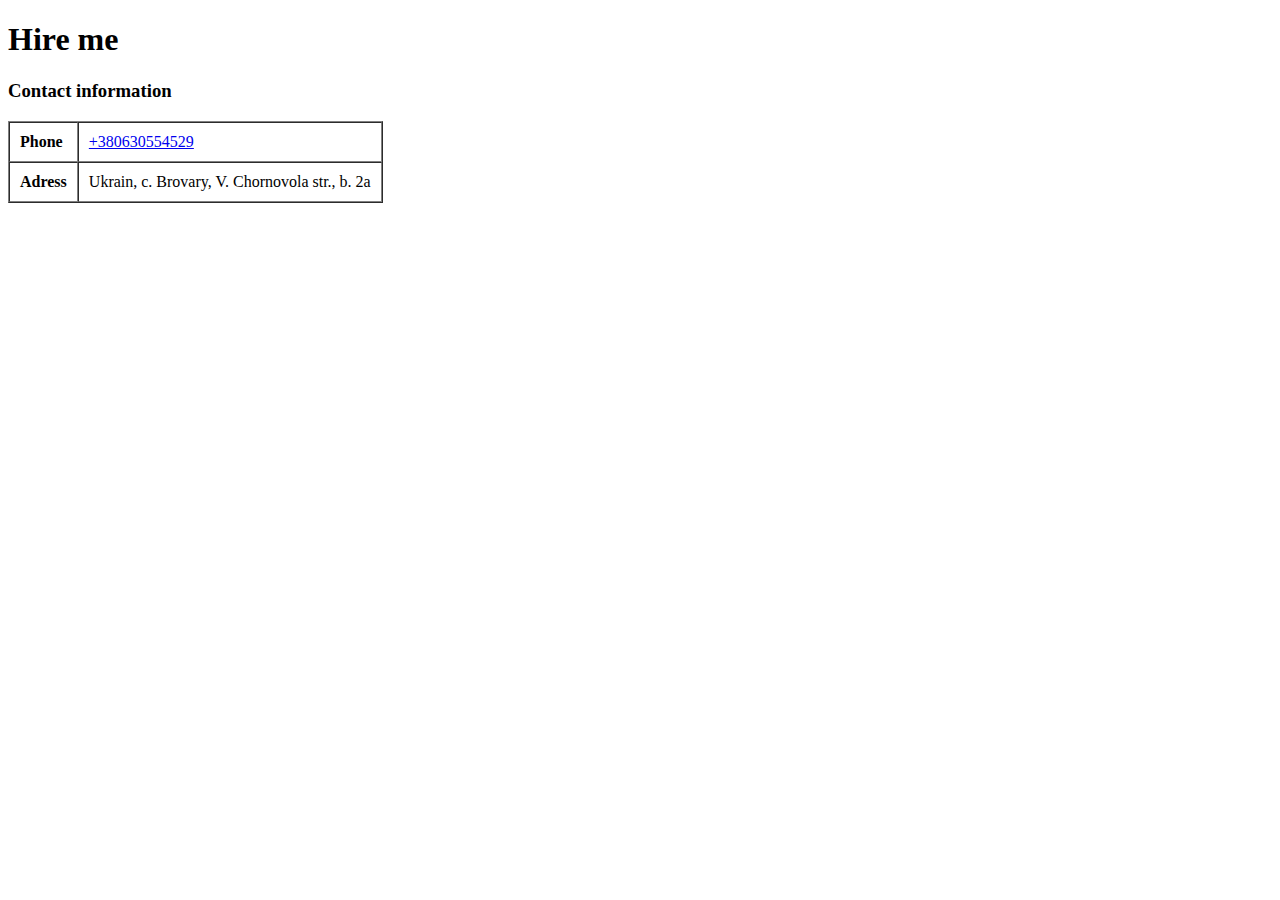
==== hire-me.html @ 987a03d2 "new branch for feedback" ====
<!DOCTYPE html>
<html lang="en">
  <head>
    <meta charset="UTF-8" />
    <meta http-equiv="X-UA-Compatible" content="IE=edge" />
    <meta name="viewport" content="width=device-width, initial-scale=1.0" />
    <title>Hire me</title>
  </head>
  <body>
    <div class="container">
      <h1>Hire me</h1>
      <h3>Contact information</h3>
      <table border="1" cellspacing="0" cellpadding="10px">
        <tbody>
          <tr>
            <td><strong>Phone</strong></td>
            <td><a href="tel: +380630554529">+380630554529</a></td>
          </tr>
          <tr>
            <td><strong>Adress</strong></td>
            <td>Ukrain, c. Brovary, V. Chornovola str., b. 2a</td>
          </tr>
        </tbody>
      </table>
    </div>
  </body>
</html>
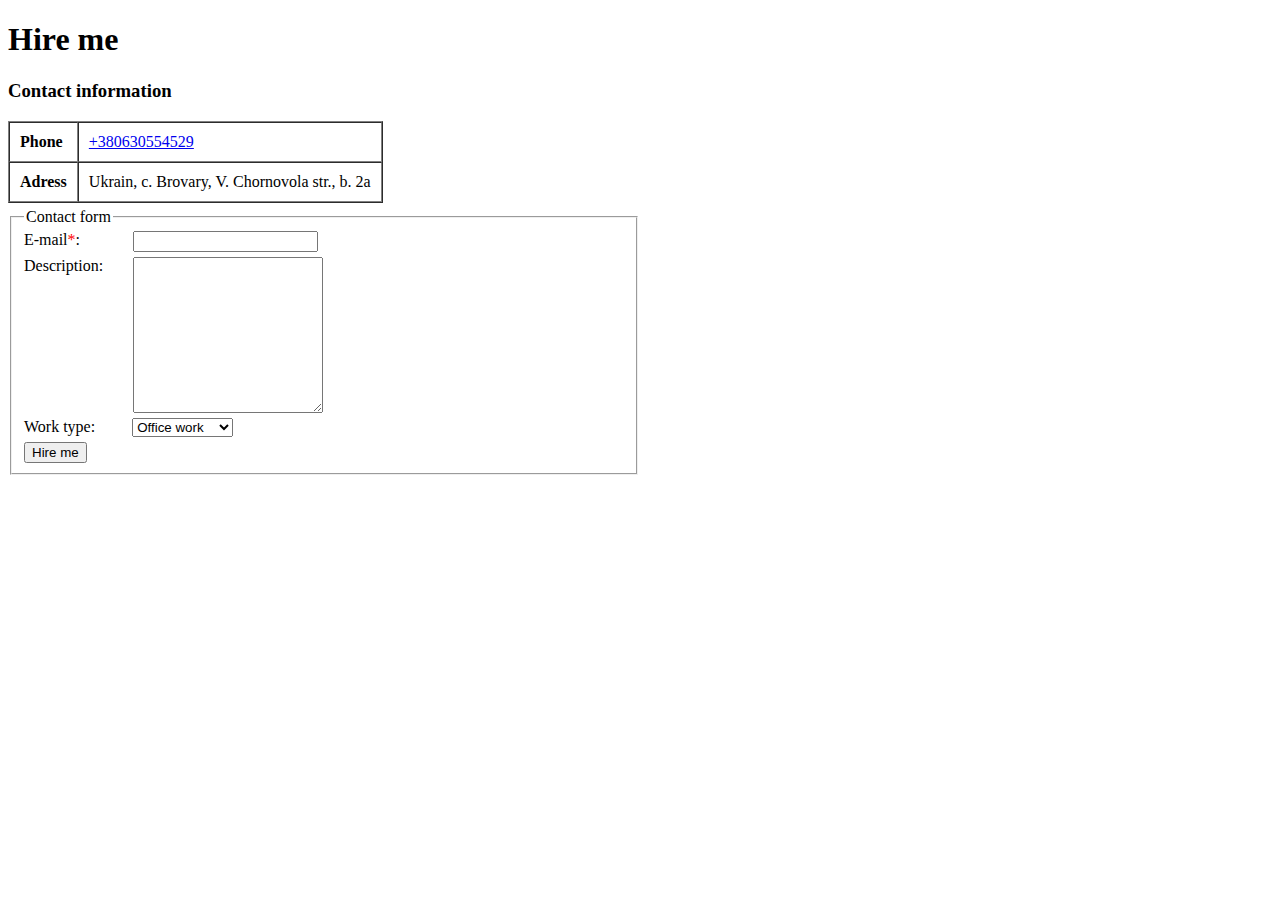
==== commit 49dba3f5: "add hire-me page" ====
--- a/hire-me.html
+++ b/hire-me.html
@@ -10,18 +10,50 @@
     <div class="container">
       <h1>Hire me</h1>
       <h3>Contact information</h3>
+
       <table border="1" cellspacing="0" cellpadding="10px">
         <tbody>
           <tr>
             <td><strong>Phone</strong></td>
             <td><a href="tel: +380630554529">+380630554529</a></td>
           </tr>
+
           <tr>
             <td><strong>Adress</strong></td>
             <td>Ukrain, c. Brovary, V. Chornovola str., b. 2a</td>
           </tr>
         </tbody>
       </table>
+
+      <form action="#" style="margin-top: 5px">
+        <fieldset style="width: 600px">
+          <legend>Contact form</legend>
+          <div style="display: flex; gap: 53px">
+            <label for="email">E-mail<span style="color: red">*</span>:</label>
+            <input type="email" id="email" required />
+          </div>
+
+          <div style="display: flex; gap: 30px; margin-top: 5px">
+            <label for="description">Description:</label>
+            <textarea
+              name="description"
+              id="description"
+              cols="21"
+              rows="10"
+            ></textarea>
+          </div>
+
+          <div style="display: flex; gap: 37px; margin-top: 5px">
+            <label for="work-type"> Work type:</label>
+            <select name="work-type" id="work-type">
+              <option value="office">Office work</option>
+              <option value="remote">Remote work</option>
+              <option value="project">Project work</option>
+            </select>
+          </div>
+          <input type="submit" value="Hire me" style="margin-top: 5px" />
+        </fieldset>
+      </form>
     </div>
   </body>
 </html>
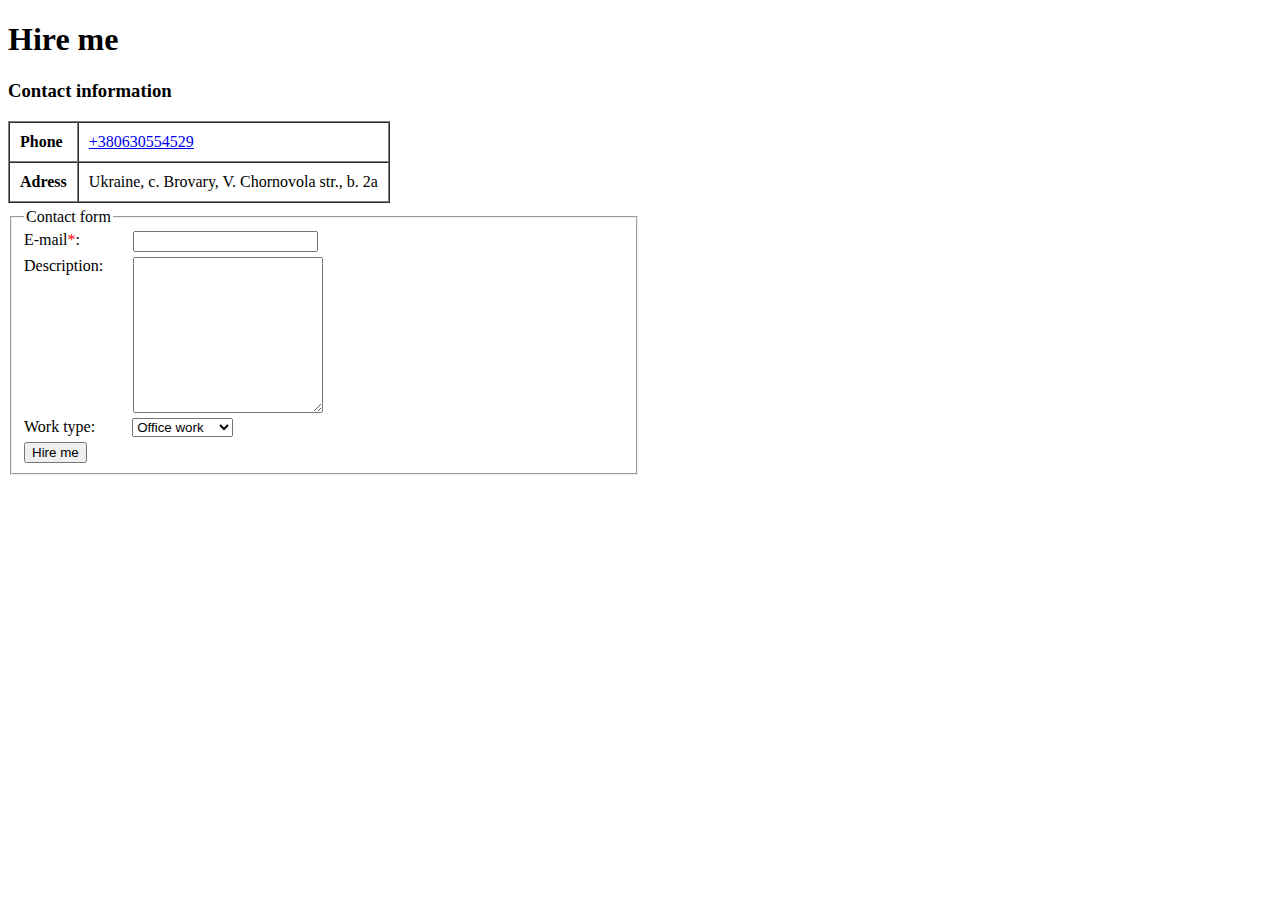
==== commit 107df809: "code refactoring" ====
--- a/hire-me.html
+++ b/hire-me.html
@@ -20,7 +20,7 @@
 
           <tr>
             <td><strong>Adress</strong></td>
-            <td>Ukrain, c. Brovary, V. Chornovola str., b. 2a</td>
+            <td>Ukraine, c. Brovary, V. Chornovola str., b. 2a</td>
           </tr>
         </tbody>
       </table>
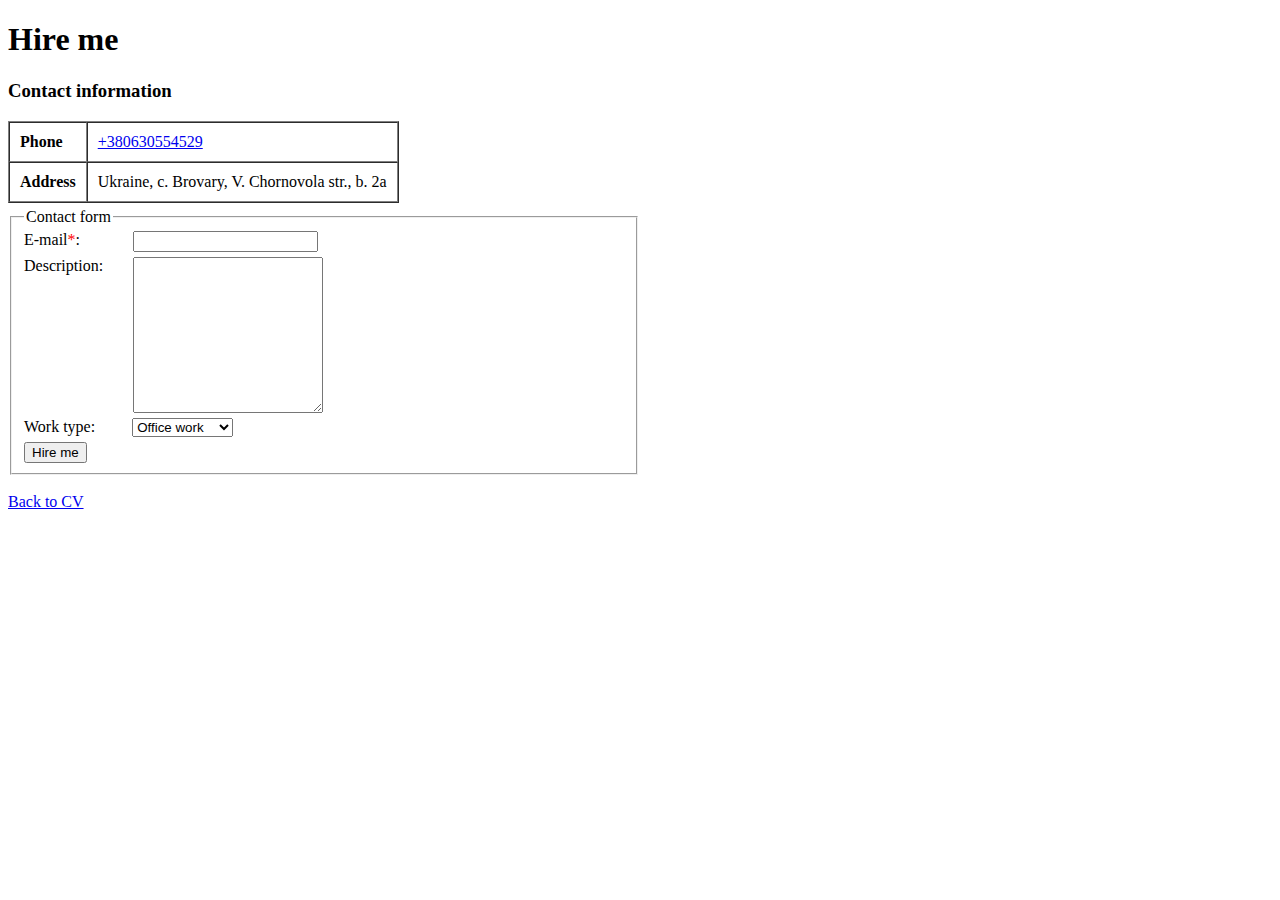
==== commit 3b58a03f: "code refactoring (add link to CV)" ====
--- a/hire-me.html
+++ b/hire-me.html
@@ -19,7 +19,7 @@
           </tr>
 
           <tr>
-            <td><strong>Adress</strong></td>
+            <td><strong>Address</strong></td>
             <td>Ukraine, c. Brovary, V. Chornovola str., b. 2a</td>
           </tr>
         </tbody>
@@ -55,5 +55,7 @@
         </fieldset>
       </form>
     </div>
+    <br />
+    <a href="/index.html">Back to CV</a>
   </body>
 </html>
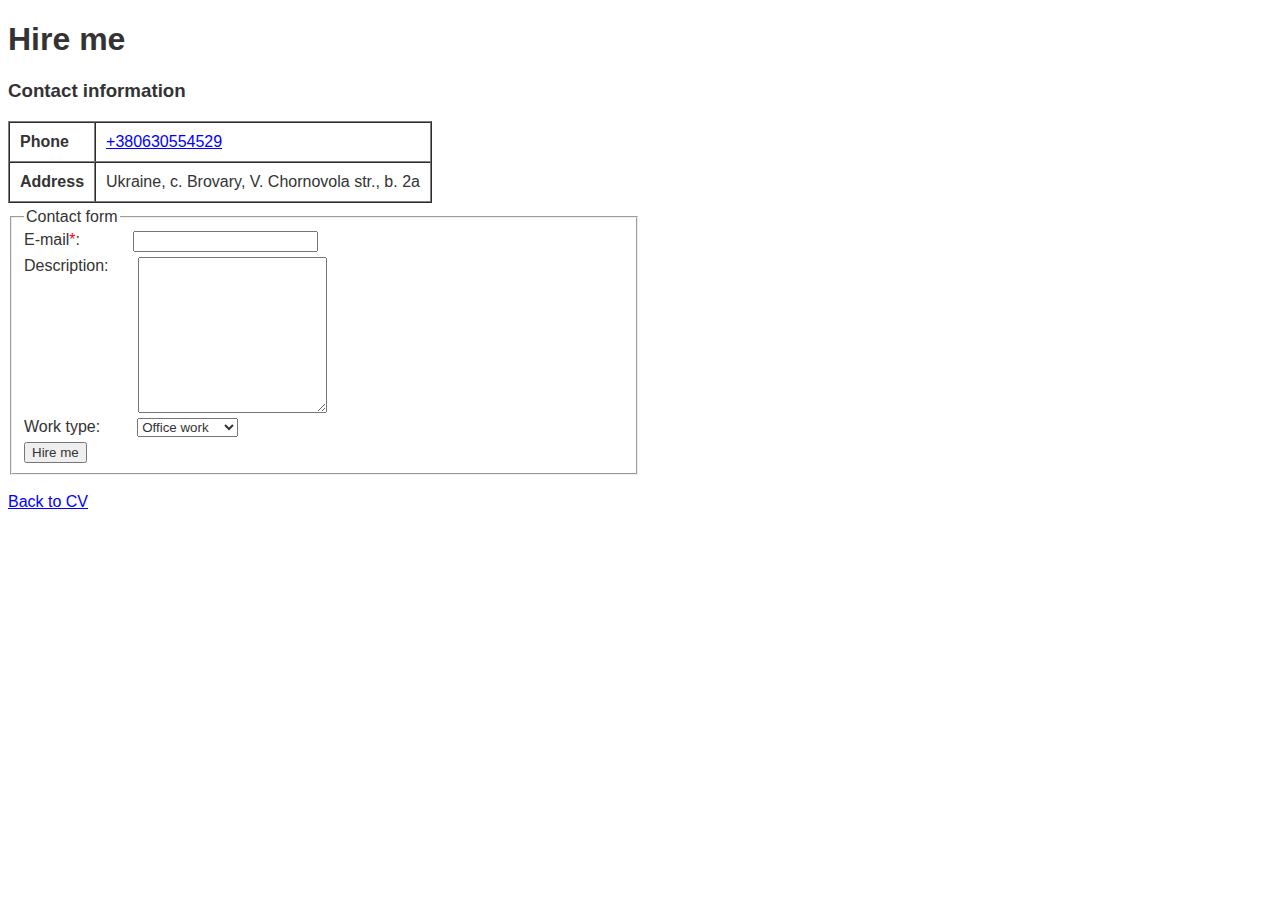
==== commit 93a7e663: "add some css styles" ====
--- a/hire-me.html
+++ b/hire-me.html
@@ -4,6 +4,7 @@
     <meta charset="UTF-8" />
     <meta http-equiv="X-UA-Compatible" content="IE=edge" />
     <meta name="viewport" content="width=device-width, initial-scale=1.0" />
+    <link rel="stylesheet" href="./css/style.css" />
     <title>Hire me</title>
   </head>
   <body>
@@ -15,7 +16,7 @@
         <tbody>
           <tr>
             <td><strong>Phone</strong></td>
-            <td><a href="tel: +380630554529">+380630554529</a></td>
+            <td><a class="link" href="tel: +380630554529">+380630554529</a></td>
           </tr>
 
           <tr>
@@ -56,6 +57,6 @@
       </form>
     </div>
     <br />
-    <a href="/index.html">Back to CV</a>
+    <a class="link" href="./index.html">Back to CV</a>
   </body>
 </html>
--- a/css/style.css
+++ b/css/style.css
@@ -0,0 +1,34 @@
+* {
+  color: #333;
+  font-family: Arial, Helvetica, sans-serif;
+}
+
+.name {
+  font-style: italic;
+}
+
+.position {
+  font-weight: bold;
+  margin-top: 10px;
+}
+
+.link {
+  color: #00f;
+}
+
+.link:visited {
+  color: #005;
+}
+
+.link:hover {
+  text-decoration: none;
+}
+
+.uppercase {
+  text-transform: uppercase;
+  font-weight: bold;
+}
+
+.square-type-list {
+  list-style-type: square;
+}
